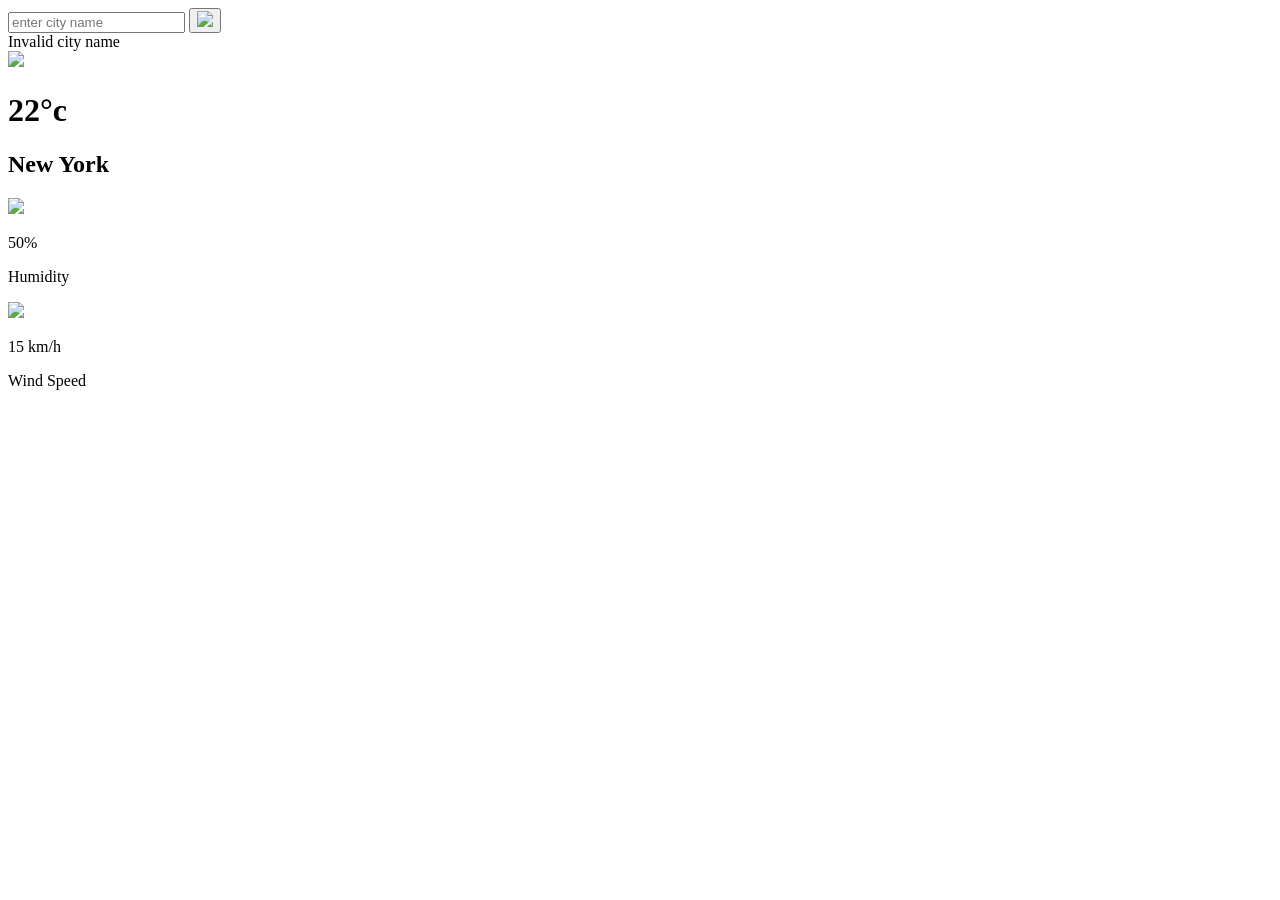
==== weather app/index.html @ 217caed1 "added own js file" ====
<!DOCTYPE html>
<html lang="en">

<head>
    <meta charset="UTF-8">
    <meta name="viewport" content="width=device-width, initial-scale=1.0">
    <title>Weather App</title>
    <link rel="stylesheet" href="style.css">

</head>

<body>

    <div class="card">
        <div class="search">
            <input type="text" placeholder="enter city name" spellcheck="false">
            <button><img src="images/search.png"></button>
        </div>
        <div class="error">Invalid city name</div>

        <div class="weather">
            <img src="images/rain.png" class="weather-icon">
            <h1 class="temp">22°c</h1>
            <h2 class="city">New York</h2>
            <div class="details">
                <div class="col">
                    <img src="images/humidity.png">
                    <div>
                        <p class="humidity">50%</p>
                        <p>Humidity</p>
                    </div>
                </div>
                <div class="col">
                    <img src="images/wind.png">
                    <div>
                        <p class="wind">15 km/h</p>
                        <p>Wind Speed</p>
                    </div>
                </div>
            </div>
        </div>
    </div>
    <script src="script.js"></script>
</body>

</html>
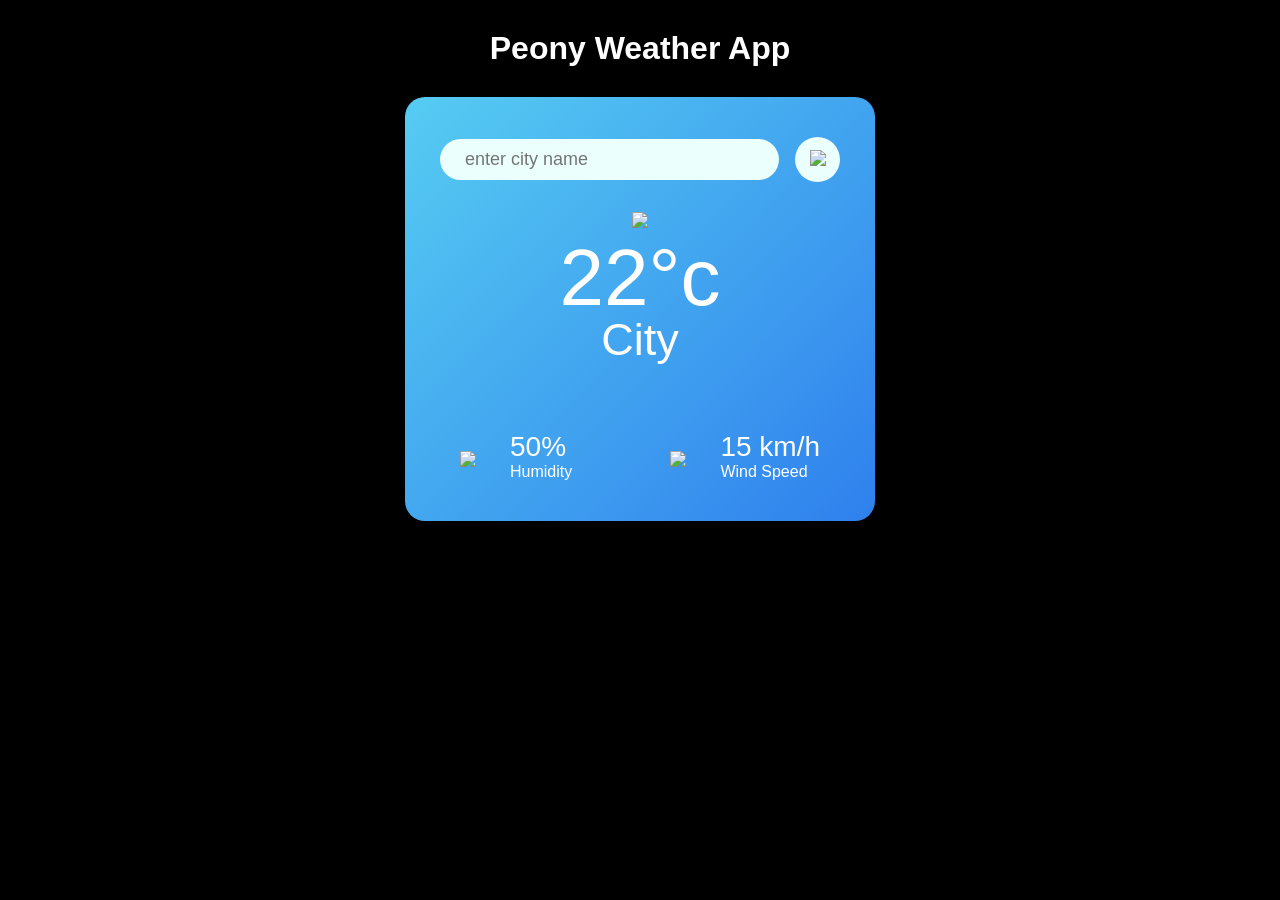
==== commit 31cc81bc: "updated user's location" ====
--- a/weather app/index.html
+++ b/weather app/index.html
@@ -11,6 +11,10 @@
 
 <body>
 
+    <div class="header">
+        <h1>Peony Weather App</h1>
+    </div>
+
     <div class="card">
         <div class="search">
             <input type="text" placeholder="enter city name" spellcheck="false">
@@ -21,7 +25,7 @@
         <div class="weather">
             <img src="images/rain.png" class="weather-icon">
             <h1 class="temp">22°c</h1>
-            <h2 class="city">New York</h2>
+            <h2 class="city">City</h2>
             <div class="details">
                 <div class="col">
                     <img src="images/humidity.png">
@@ -40,6 +44,7 @@
             </div>
         </div>
     </div>
+
     <script src="script.js"></script>
 </body>
 
--- a/weather app/style.css
+++ b/weather app/style.css
@@ -0,0 +1,110 @@
+* {
+    margin: 0;
+    padding: 0;
+    font-family: 'Poppins', sans-serif;
+    box-sizing: border-box;
+}
+
+body {
+    background: #000000;
+}
+
+.header {
+    text-align: center;
+    color: #fff;
+    margin-top: 30px;
+}
+
+.card {
+    width: 90%;
+    max-width: 470px;
+    background: linear-gradient(135deg, #56CCF2, #2F80ED);
+    color: #fff;
+    margin: 30px auto 0;
+    border-radius: 20px;
+    padding: 40px 35px;
+    text-align: center;
+}
+
+.search {
+    width: 100%;
+    display: flex;
+    align-items: center;
+    justify-content: space-between;
+}
+
+.search input {
+    border: 0;
+    outline: 0;
+    background: #ebfffc;
+    color: #555;
+    padding: 10px 25px;
+    height: 50 px;
+    border-radius: 30px;
+    flex: 1;
+    margin-right: 16px;
+    font-size: 18px;
+}
+
+.search button {
+    border: 0;
+    outline: 0;
+    background: #ebfffc;
+    border-radius: 50%;
+    width: 45px;
+    height: 45px;
+    cursor: pointer;
+}
+
+.search button img {
+    width: 16px;
+}
+
+.weather-icon {
+    width: 170px;
+    margin-top: 30px;
+}
+
+.weather h1 {
+    font-size: 80px;
+    font-weight: 500;
+}
+
+.weather h2 {
+    font-size: 45px;
+    font-weight: 400;
+    margin-top: -10px;
+}
+
+.details {
+    display: flex;
+    align-items: center;
+    justify-content: space-between;
+    padding: 0 20px;
+    margin-top: 70px;
+}
+
+.col {
+    display: flex;
+    align-items: center;
+    text-align: left;
+}
+
+.col img {
+    width: 40px;
+    margin-right: 10px;
+}
+
+.humidity,
+.wind {
+    font-size: 28px;
+    margin-top: -5px;
+}
+
+.error {
+    text-align: left;
+    margin-left: 10px;
+    font-size: 14px;
+    margin-top: 4px;
+    display: none;
+}
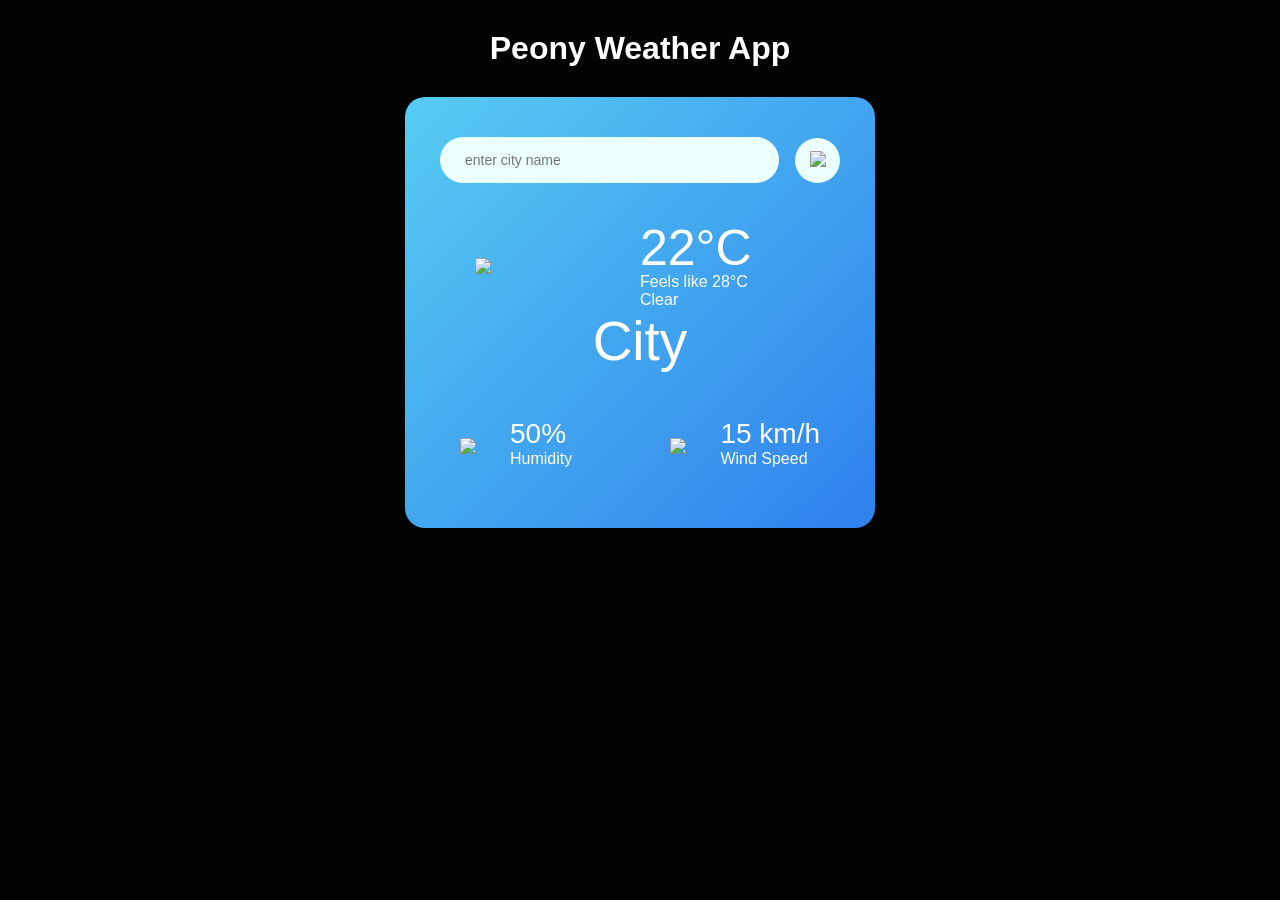
==== commit 28105106: "updated layout and added more details" ====
--- a/weather app/index.html
+++ b/weather app/index.html
@@ -23,9 +23,19 @@
         <div class="error">Invalid city name</div>
 
         <div class="weather">
-            <img src="images/rain.png" class="weather-icon">
-            <h1 class="temp">22°c</h1>
+            <div class="weather-main">
+                <div class="left">
+                    <img src="images/clear.png" class="weather-icon">
+                </div>
+                <div class="right">
+                    <h1 class="temp">22°C</h1>
+                    <p class="feels-like">Feels like 28°C</p>
+                    <p class="weather-type">Clear</p>
+                </div>
+            </div>
+
             <h2 class="city">City</h2>
+
             <div class="details">
                 <div class="col">
                     <img src="images/humidity.png">
--- a/weather app/style.css
+++ b/weather app/style.css
@@ -6,7 +6,7 @@
 }
 
 body {
-    background: #000000;
+    background: #020403;
 }
 
 .header {
@@ -22,7 +22,7 @@
     color: #fff;
     margin: 30px auto 0;
     border-radius: 20px;
-    padding: 40px 35px;
+    padding: 40px 35px 60px 35px;
     text-align: center;
 }
 
@@ -38,12 +38,12 @@
     outline: 0;
     background: #ebfffc;
     color: #555;
-    padding: 10px 25px;
+    padding: 15px 25px;
     height: 50 px;
     border-radius: 30px;
     flex: 1;
     margin-right: 16px;
-    font-size: 18px;
+    font-size: 14px;
 }
 
 .search button {
@@ -61,19 +61,38 @@
 }
 
 .weather-icon {
-    width: 170px;
+    width: 130px;
     margin-top: 30px;
 }
 
 .weather h1 {
-    font-size: 80px;
+    font-size: 50px;
+    line-height: 1;
+    font-weight: 300;
+}
+
+.weather h2 {
+    font-size: 55px;
     font-weight: 500;
 }
 
-.weather h2 {
-    font-size: 45px;
-    font-weight: 400;
-    margin-top: -10px;
+.weather-main {
+    display: flex;
+    justify-content: space-between;
+    align-items: center;
+    margin-top: 10px;
+}
+
+.left {
+    flex: 1;
+    display: flex;
+    justify-content: center;
+}
+
+.right {
+    flex: 1;
+    text-align: left;
+    margin-top: 30px;
 }
 
 .details {
@@ -81,7 +100,7 @@
     align-items: center;
     justify-content: space-between;
     padding: 0 20px;
-    margin-top: 70px;
+    margin-top: 50px;
 }
 
 .col {
